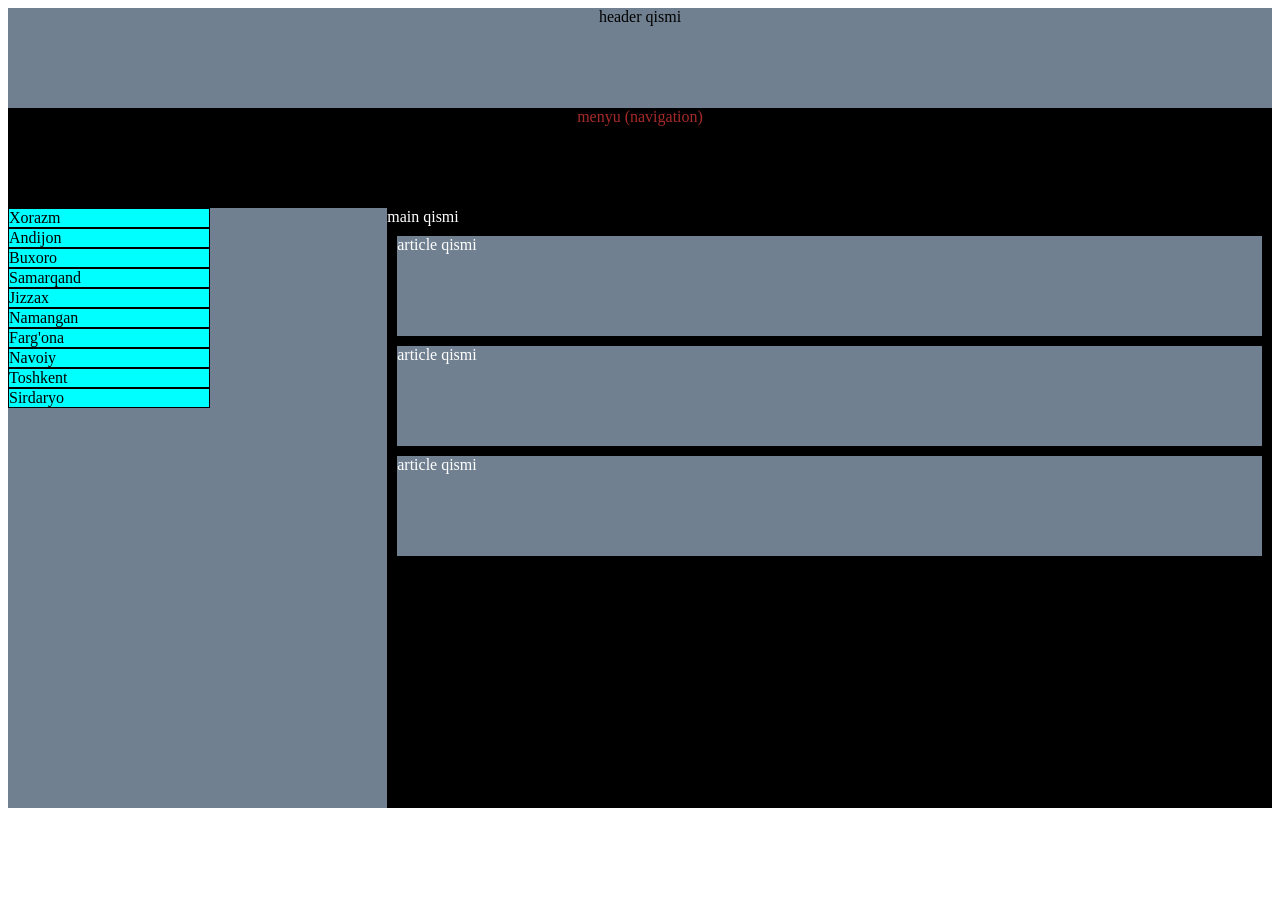
==== index.html @ 6c53d3cf "Add files via upload" ====
<!DOCTYPE html>
<html lang="en">
<head>
   <meta charset="UTF-8">
   <meta name="viewport" content="width=device-width, initial-scale=1.0">
   <title>Document</title>
   <link rel="stylesheet" href="index.css">
</head>
<body>
   <header>
      header qismi
   </header>
   <nav>
      menyu (navigation)
   </nav>
   <main>
      main qismi
     
       <article>
         article qismi
      </article>
       <article>
         article qismi
      </article>
       <article>
         article qismi
      </article>


   </main>
   <aside>
      <a href="xorazm.html">Xorazm</a> <br>
      <a href="andijon.html">Andijon</a> <br>
      <a href="buxoro.html">Buxoro</a> <br>
      <a href="samarqand.html">Samarqand</a> <br>
      <a href="jizzax.html">Jizzax</a> <br>
      <a href="namangan.html">Namangan</a> <br>
      <a href="farg'ona.html">Farg'ona</a> <br>
      <a href="navoiy.html">Navoiy</a> <br>
      <a href="toshkent.html">Toshkent</a> <br>
      <a href="sirdaryo.html">Sirdaryo</a> <br
      
   
     </aside>
</body>
</html>
---- index.css ----
header{
   height: 100px;
   background-color:slategray;
   text-align: center;
  }
  nav{ 
   height: 100px;
   background-color: black;
   color: brown;
   text-align: center;
}
main{
   height: 600px;
   background-color: black;
   color: white;
   width: 70%;
   float: right;
}
article{
   background-color: slategray;
   height: 100px;
   margin: 10px;
}
aside{
   height: 600px;
   background-color: slategray;
   width: 30%;
   float: left;
}
aside a{
   text-decoration: none;
   color: black;
   border: 1px solid black;
   width: 200px;
   display: inline-block;
   background-color: aqua;
}
a:hover{
   color: red;
}
img{
   width: 600px;
   
}
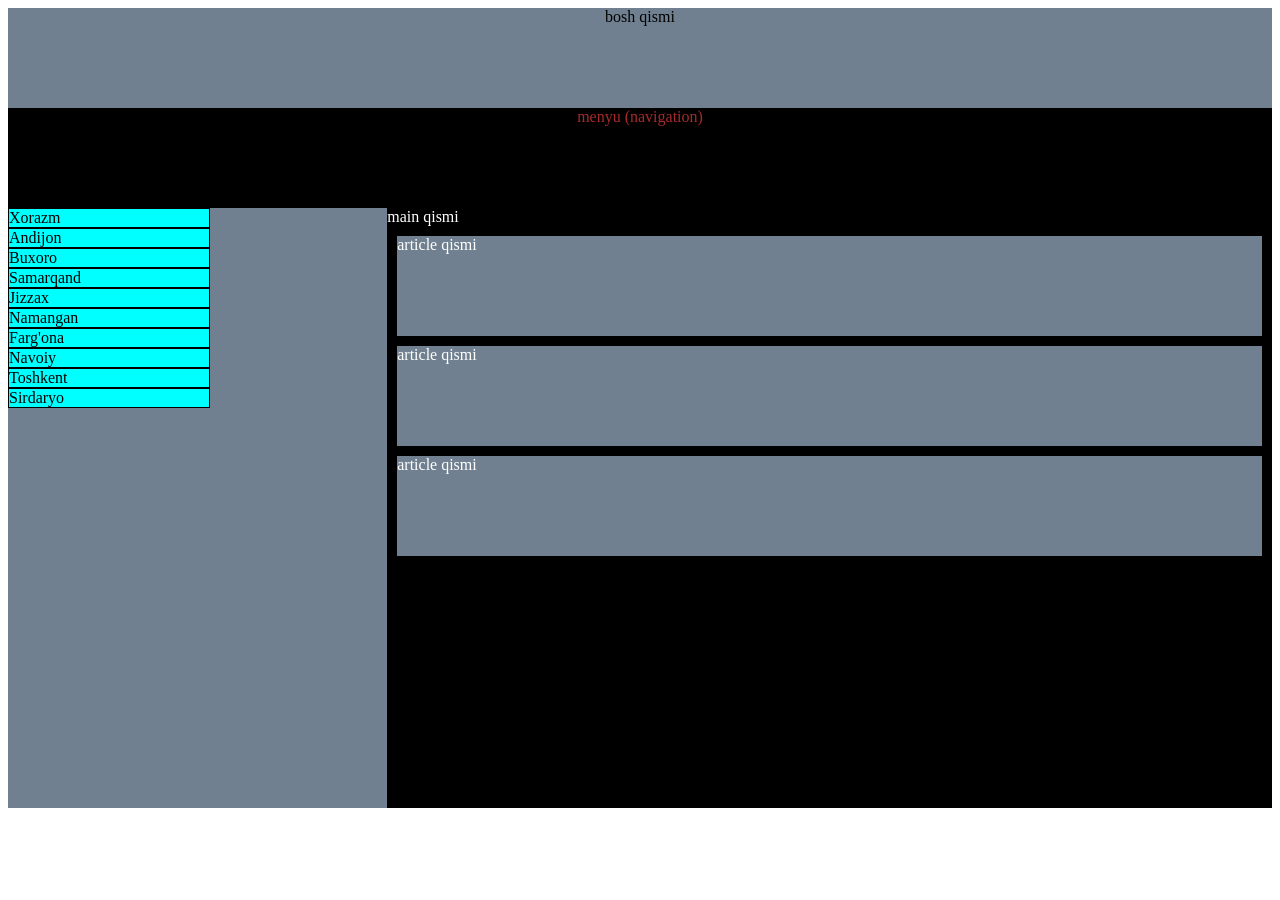
==== commit d686e6ce: "Modify header and navigation content in index.html Updated the header content and fixed minor format" ====
--- a/index.html
+++ b/index.html
@@ -8,7 +8,7 @@
 </head>
 <body>
    <header>
-      header qismi
+     bosh qismi
    </header>
    <nav>
       menyu (navigation)
